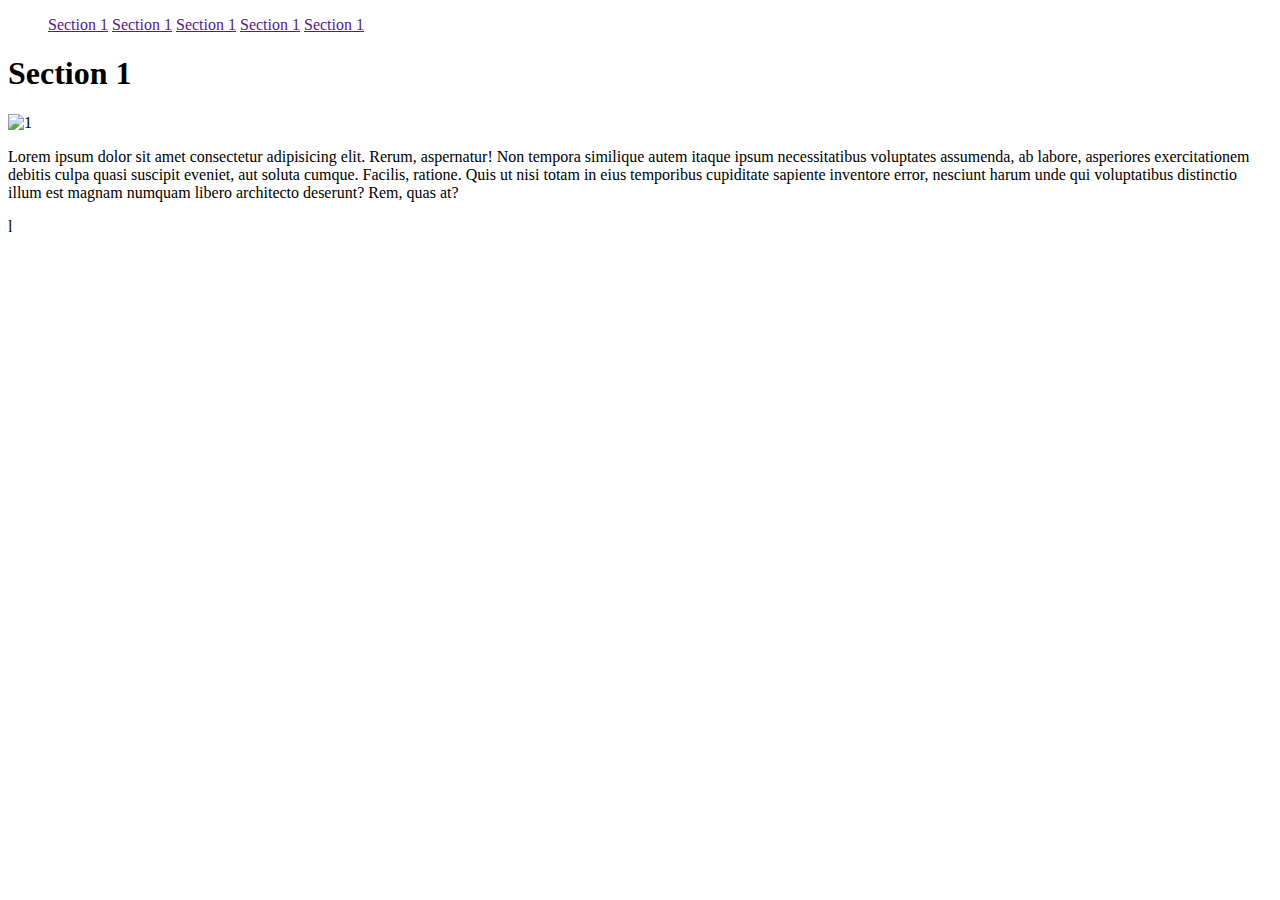
==== index.html @ 1b83ce43 "Subida del fichero index" ====
<!DOCTYPE html>
<html lang="en">
<head>
    <meta charset="UTF-8">
    <meta http-equiv="X-UA-Compatible" content="IE=edge">
    <meta name="viewport" content="width=device-width, initial-scale=1.0">
    <title>3.HTML & CSS / Dylan</title>
</head>
<body>
    <ul>
        <a href="">Section 1</a>
        <a href="">Section 1</a>
        <a href="">Section 1</a>
        <a href="">Section 1</a>
        <a href="">Section 1</a>
    </ul>

    <h1>Section 1</h1>
    <img src="top.png" alt="1"><br>
    <p>Lorem ipsum dolor sit amet consectetur adipisicing elit. 
        Rerum, aspernatur! Non tempora similique autem itaque ipsum
         necessitatibus voluptates assumenda, ab labore, asperiores 
         exercitationem debitis culpa quasi suscipit eveniet, aut soluta
         cumque. Facilis, ratione. Quis ut nisi totam in eius temporibus 
         cupiditate sapiente inventore error, nesciunt harum unde qui voluptatibus 
         distinctio illum est magnam numquam libero architecto deserunt? 
         Rem, quas at?</p>

    
    
</body>
</html>l
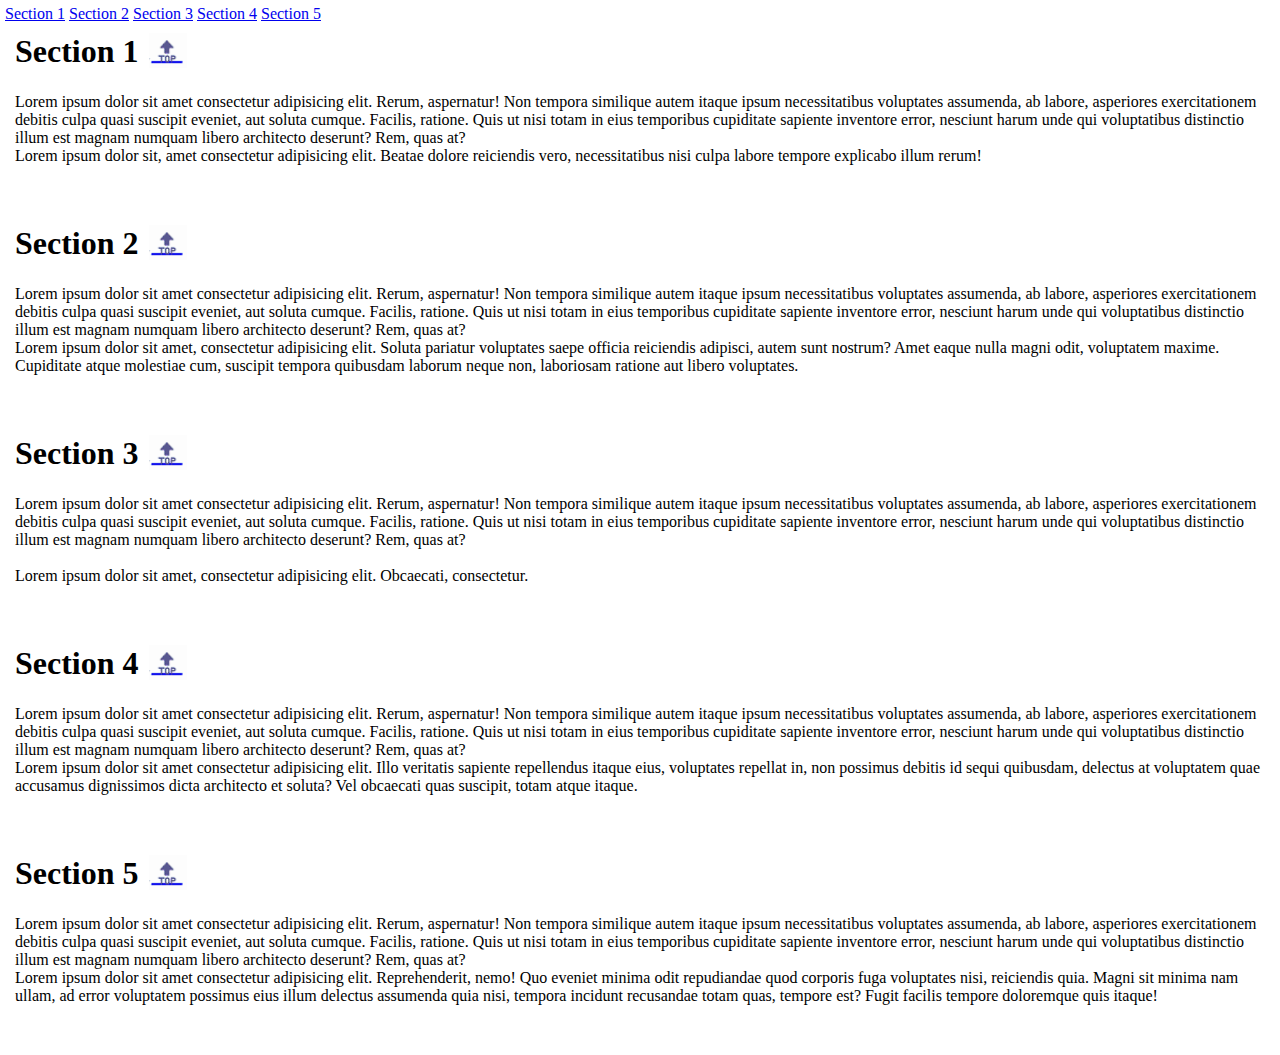
==== commit b5ed1703: "Actividad acabada se incluyen css e imagen." ====
--- a/index.html
+++ b/index.html
@@ -1,32 +1,108 @@
 <!DOCTYPE html>
 <html lang="en">
+
 <head>
     <meta charset="UTF-8">
     <meta http-equiv="X-UA-Compatible" content="IE=edge">
     <meta name="viewport" content="width=device-width, initial-scale=1.0">
+    <link rel="stylesheet" href="style.css">
     <title>3.HTML & CSS / Dylan</title>
 </head>
+
 <body>
-    <ul>
-        <a href="">Section 1</a>
-        <a href="">Section 1</a>
-        <a href="">Section 1</a>
-        <a href="">Section 1</a>
-        <a href="">Section 1</a>
-    </ul>
+    <nav>
+        <a href="#s1">Section 1</a>
+        <a href="#s2">Section 2</a>
+        <a href="#s3">Section 3</a>
+        <a href="#s4">Section 4</a>
+        <a href="#s5">Section 5</a>
+    </nav>
+    
 
-    <h1>Section 1</h1>
-    <img src="top.png" alt="1"><br>
-    <p>Lorem ipsum dolor sit amet consectetur adipisicing elit. 
-        Rerum, aspernatur! Non tempora similique autem itaque ipsum
-         necessitatibus voluptates assumenda, ab labore, asperiores 
-         exercitationem debitis culpa quasi suscipit eveniet, aut soluta
-         cumque. Facilis, ratione. Quis ut nisi totam in eius temporibus 
-         cupiditate sapiente inventore error, nesciunt harum unde qui voluptatibus 
-         distinctio illum est magnam numquam libero architecto deserunt? 
-         Rem, quas at?</p>
+    <div>
+        <header>
+           <h1 id="s1">Section 1</h1>
+           <a href="#top"><img src="top.png" alt="1"><br> </a>
+        </header>
 
-    
-    
+        <p>Lorem ipsum dolor sit amet consectetur adipisicing elit.
+            Rerum, aspernatur! Non tempora similique autem itaque ipsum
+            necessitatibus voluptates assumenda, ab labore, asperiores
+            exercitationem debitis culpa quasi suscipit eveniet, aut soluta
+            cumque. Facilis, ratione. Quis ut nisi totam in eius temporibus
+            cupiditate sapiente inventore error, nesciunt harum unde qui voluptatibus
+            distinctio illum est magnam numquam libero architecto deserunt?
+            Rem, quas at?<br>
+            Lorem ipsum dolor sit, amet consectetur adipisicing elit. Beatae dolore reiciendis vero, necessitatibus nisi culpa labore tempore explicabo illum rerum!</p>
+    </div>
+    <div>
+        <header>
+           <h1 id="s2">Section 2</h1>
+           <a href="#top"><img src="top.png" alt="1"><br> </a>
+        </header>
+
+        <p>Lorem ipsum dolor sit amet consectetur adipisicing elit.
+            Rerum, aspernatur! Non tempora similique autem itaque ipsum
+            necessitatibus voluptates assumenda, ab labore, asperiores
+            exercitationem debitis culpa quasi suscipit eveniet, aut soluta
+            cumque. Facilis, ratione. Quis ut nisi totam in eius temporibus
+            cupiditate sapiente inventore error, nesciunt harum unde qui voluptatibus
+            distinctio illum est magnam numquam libero architecto deserunt?
+            Rem, quas at?<br>
+            Lorem ipsum dolor sit amet, consectetur adipisicing elit. Soluta pariatur voluptates saepe officia reiciendis adipisci, autem sunt nostrum? Amet eaque nulla magni odit, voluptatem maxime. Cupiditate atque molestiae cum, suscipit tempora quibusdam laborum neque non, laboriosam ratione aut libero voluptates.</p>
+    </div>
+    <div>
+        <header>
+           <h1 id="s3">Section 3</h1>
+           <a href="#top"><img src="top.png" alt="1"><br> </a>
+        </header>
+
+        <p>Lorem ipsum dolor sit amet consectetur adipisicing elit.
+            Rerum, aspernatur! Non tempora similique autem itaque ipsum
+            necessitatibus voluptates assumenda, ab labore, asperiores
+            exercitationem debitis culpa quasi suscipit eveniet, aut soluta
+            cumque. Facilis, ratione. Quis ut nisi totam in eius temporibus
+            cupiditate sapiente inventore error, nesciunt harum unde qui voluptatibus
+            distinctio illum est magnam numquam libero architecto deserunt?
+            Rem, quas at? <br><br>
+            Lorem ipsum dolor sit amet, consectetur adipisicing elit. Obcaecati, consectetur.</p>
+    </div>
+    <div>
+        <header>
+           <h1 id="s4">Section 4</h1>
+           <a href="#top"><img src="top.png" alt="1"><br> </a>
+        </header>
+
+        <p>Lorem ipsum dolor sit amet consectetur adipisicing elit.
+            Rerum, aspernatur! Non tempora similique autem itaque ipsum
+            necessitatibus voluptates assumenda, ab labore, asperiores
+            exercitationem debitis culpa quasi suscipit eveniet, aut soluta
+            cumque. Facilis, ratione. Quis ut nisi totam in eius temporibus
+            cupiditate sapiente inventore error, nesciunt harum unde qui voluptatibus
+            distinctio illum est magnam numquam libero architecto deserunt?
+            Rem, quas at? <br>
+            Lorem ipsum dolor sit amet consectetur adipisicing elit. Illo veritatis sapiente repellendus itaque eius, voluptates repellat in, non possimus debitis id sequi quibusdam, delectus at voluptatem quae accusamus dignissimos dicta architecto et soluta? Vel obcaecati quas suscipit, totam atque itaque.</p>
+    </div>
+    <div>
+        <header>
+           <h1 id="s5">Section 5</h1>
+           <a href="#top"><img src="top.png" alt="1"><br> </a>
+        </header>
+
+        <p>Lorem ipsum dolor sit amet consectetur adipisicing elit.
+            Rerum, aspernatur! Non tempora similique autem itaque ipsum
+            necessitatibus voluptates assumenda, ab labore, asperiores
+            exercitationem debitis culpa quasi suscipit eveniet, aut soluta
+            cumque. Facilis, ratione. Quis ut nisi totam in eius temporibus
+            cupiditate sapiente inventore error, nesciunt harum unde qui voluptatibus
+            distinctio illum est magnam numquam libero architecto deserunt?
+            Rem, quas at? <br>
+            Lorem ipsum dolor sit amet consectetur adipisicing elit. Reprehenderit, nemo! Quo eveniet minima odit repudiandae quod corporis fuga voluptates nisi, reiciendis quia. Magni sit minima nam ullam, ad error voluptatem possimus eius illum delectus assumenda quia nisi, tempora incidunt recusandae totam quas, tempore est? Fugit facilis tempore doloremque quis itaque!</p>
+    </div>
+
+
+
+
 </body>
-</html>l+
+</html>--- a/style.css
+++ b/style.css
@@ -0,0 +1,20 @@
+body, head {
+    margin: 5px;
+}
+
+header { 
+    width: auto;
+    height: 70px;
+    margin: 0px;
+}
+h1 {
+    margin: 10px;
+    float: left;
+}
+img {
+    margin-top: 10px;
+    float: left;
+}
+p {
+    margin: 0px 10px 50px;
+}